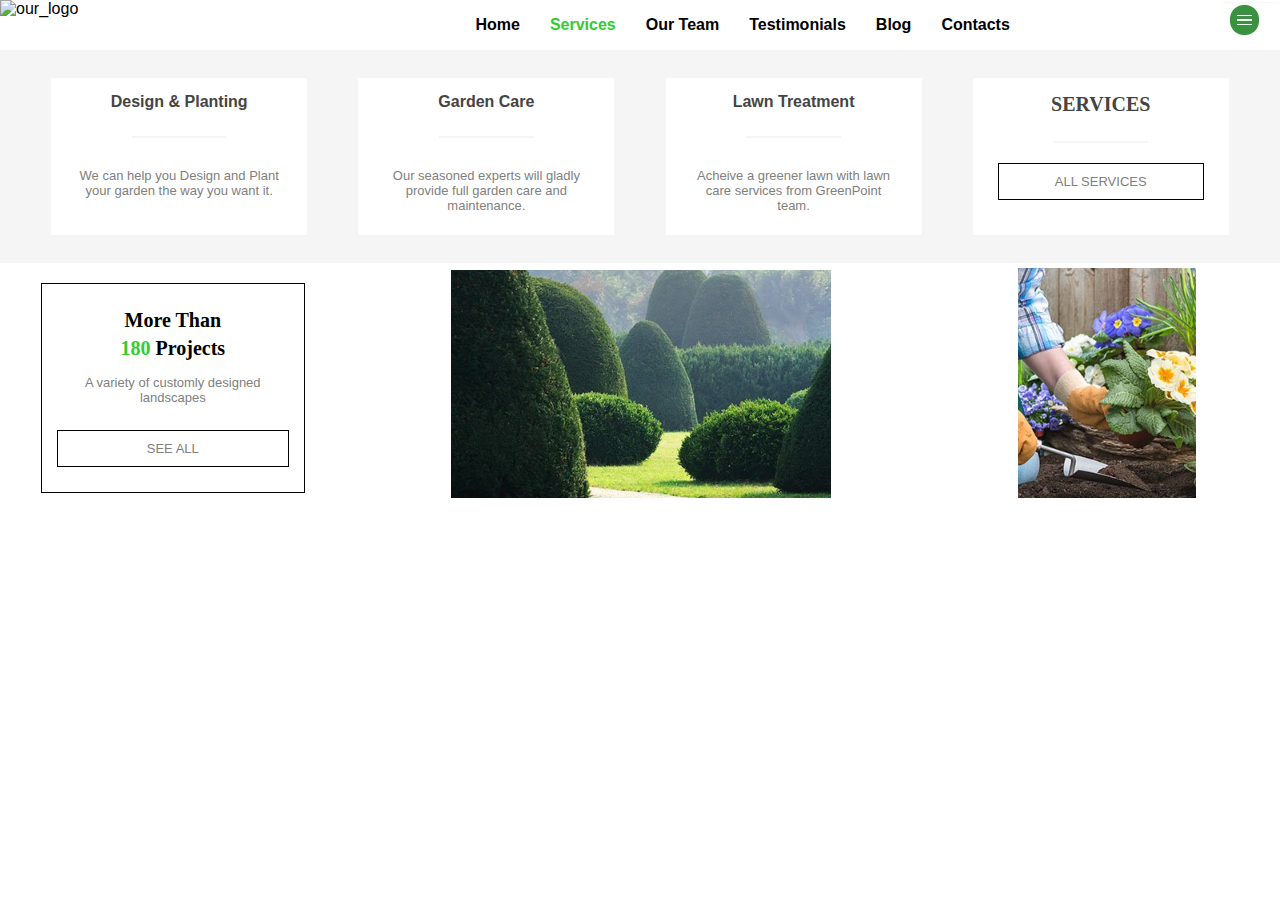
==== 20200311 Grids/index.html @ 6c993f79 "updating my projects" ====
<!DOCTYPE html>
  <html lang="en" dir="ltr">
    <head>
      <meta charset="utf-8">
      <title>Grid Project</title>
      <link rel="stylesheet" href="styles.css"/>
    </head>
    <body>
      <div class="menu"> <!-- the top nav bar & menu -->
        <div>
          <img src="images/logo.jpg" alt="our_logo">
        </div>
        <nav class=" divspace">
            <ul class=" nav-items">
                <li><a href="" class="menubuttons ">Home</a></li>
                <li><a href="" class="menubuttons menubuttonsgrn">Services</a></li>
                <li><a href="" class="menubuttons ">Our Team</a></li>
                <li><a href="" class="menubuttons ">Testimonials</a></li>
                <li><a href="" class="menubuttons ">Blog</a></li>
                <li><a href="" class="menubuttons ">Contacts</a></li>
            </ul>
        </nav>
        <div class="">
          <img class="menuicon" src="images/menuicon.jpg" alt="minimenu">
        </div>
      </div class="">
      <div class="servicearea"> <!-- The services area -->
        <div class="backbox1">
          <h4>Design & Planting</h4>
          <hr>
          <p>We can help you Design and Plant your garden the way you want it.</p>
          <br>
        </div>
        <div class="backbox2">
          <h4>Garden Care</h4>
          <hr>
          <p>Our seasoned experts will gladly provide full garden care and maintenance.</p>
        </div>
        <div class="backbox3">
          <h4>Lawn Treatment</h4>
          <hr>
          <p>Acheive a greener lawn with lawn care services from GreenPoint team.</p>
        </div>
        <div class="backbox4">
          <h4 class="bigger">SERVICES</h4>
          <hr>
          <p class="boxedtext">ALL SERVICES</p>
        </div>
      </div>
      <div class="bottomgrid"> <!-- The pictures area -->
        <div class="pic1 boxedtext">
          <!-- <img src="images/projects.png" alt="projects"> -->
          <h4 class="bigger">More Than</h4>
          <h4 class="bigger"><span class="menubuttonsgrn">180</span> Projects</h4>
          <p>A variety of customly designed landscapes</p>
          <p class="boxedtext">SEE ALL</p>
        </div>
        <div class="pic2">
          <img src="images/trees.png" alt="trees">
        </div>
        <div class="pic3">
          <img src="images/garden.png" alt="garden">
        </div>
      </div>
    </body>
  </html>
---- 20200311 Grids/styles.css ----
/* These are my CSS classes */
body {
  margin: 0;
  font-family: sans-serif;
}

p, h4 {
    text-align: center;
    font-weight: normal;
    margin: 5px;
}

h4 {
  font-weight: bolder;
}

hr {
  color: whitesmoke;
  width: 40%;
  border-style: solid none none;
  border-width: 2px ;
  margin: 25px auto 20px auto;
}

p {
  font-size: 13px;
  padding: 10px;
  color: grey;
}

.menu {
   display: flex;
   justify-content:space-between;
}

.divspace {
   padding-left: 150px; /* controls space between logo and menu */
}

.nav-items {
    display: flex;
    list-style: none;
}

.menubuttons {
  font-weight: 600;
  padding: 15px;
  text-decoration: none;
  color: black;
}

.menubuttonsgrn {
   color: limegreen;
}

.servicearea {
  background-color: whitesmoke;
  display: grid;
  grid-template-columns: 4% 20% 4% 20% 4% 20% 4% 20% 4%;
  grid-template-rows: 2% 96% 2%;
  padding-bottom: 25px;
  padding-top: 25px;
}

.backbox1 {
  background-color: #fff;
  color: #444;
  border-radius: 1px;
  grid-column: 2/3;
  grid-row: 2/3;
  padding: 10px;
}

.backbox2 {
  background-color: #fff;
  color: #444;
  border-radius: 1px;
  grid-column: 4/5;
  grid-row: 2/3;
  padding: 10px;
}

.backbox3 {
  background-color: #fff;
  color: #444;
  border-radius: 1px;
  grid-column: 6/7;
  grid-row: 2/3;
  padding: 10px;
}

.backbox4 {
  background-color: #fff;
  color: #444;
  border-radius: 1px;
  grid-column: 8/9;
  grid-row: 2/3;
  padding: 10px;
}

.bigger {
  font-family:cursive;
  font-size: 20px;
}
.boxedtext {
  border-style: solid;
  border-width:thin;
  border-color: black;
  margin: 15px;
}

.bottomgrid {
  background-color: #fff;
  display: grid;
  grid-template-columns: 2% 23% 2% 46% 2% 23% 2%;
  grid-template-rows: 2% 96% 2%;
  text-align: center;
}

.pic1{
  padding-top: 20px;
  padding-bottom: 20px;
  grid-column: 2/3;
  grid-row: 2/3;
}

.pic2{
  grid-column: 4/5;
  grid-row: 2/3;
  align-self: stretch;
}

.pic3{
  grid-column: 6/7;
  grid-row: 2/3;
}
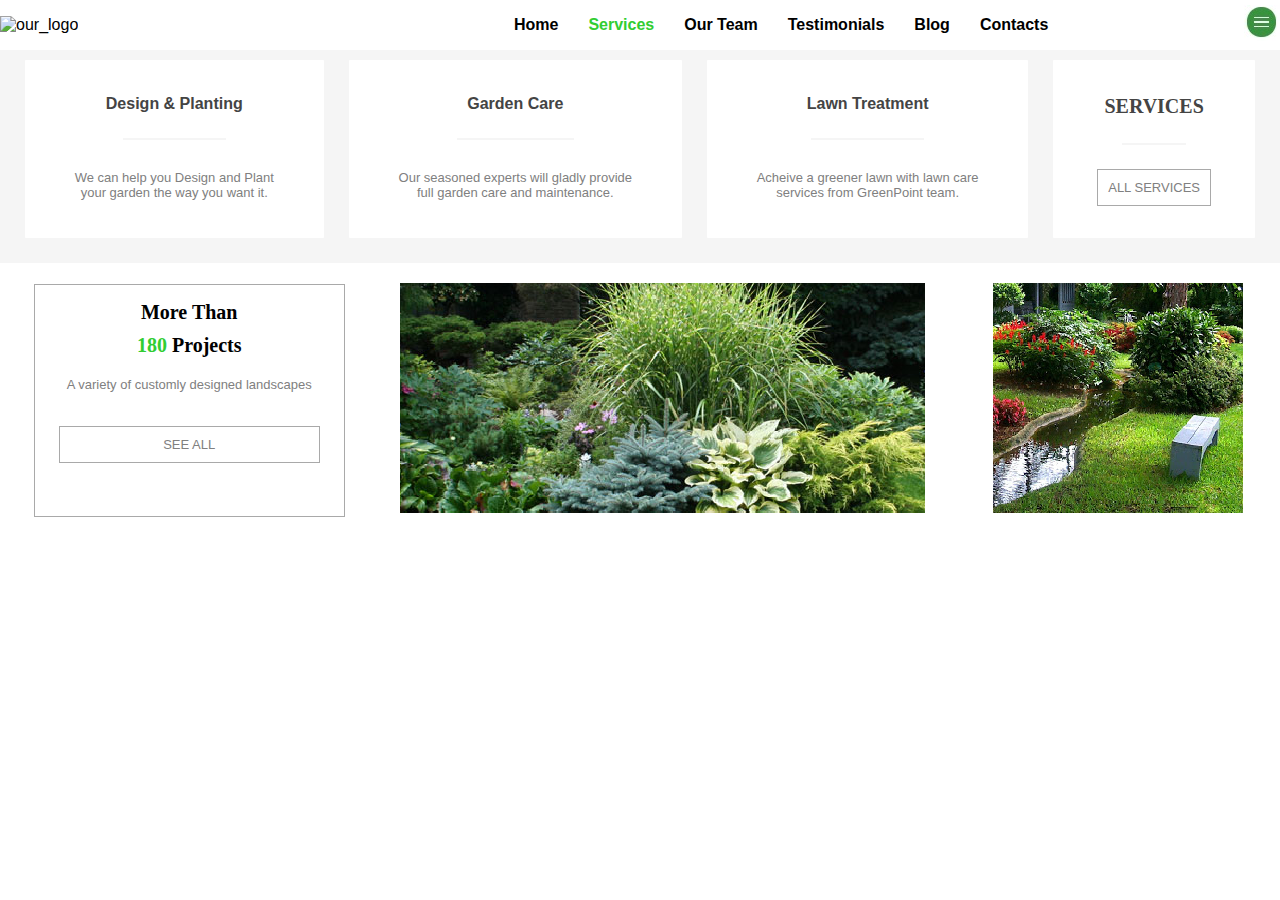
==== commit a9792d66: "updates to grid spacing and pictures" ====
--- a/20200311 Grids/index.html
+++ b/20200311 Grids/index.html
@@ -48,18 +48,18 @@
         </div>
       </div>
       <div class="bottomgrid"> <!-- The pictures area -->
-        <div class="pic1 boxedtext">
+        <div class="pic1 boxedarea">
           <!-- <img src="images/projects.png" alt="projects"> -->
-          <h4 class="bigger">More Than</h4>
+          <h4 class="bigger topspace">More Than</h4>
           <h4 class="bigger"><span class="menubuttonsgrn">180</span> Projects</h4>
           <p>A variety of customly designed landscapes</p>
           <p class="boxedtext">SEE ALL</p>
         </div>
         <div class="pic2">
-          <img src="images/trees.png" alt="trees">
+          <img src="images/garden1.1.png" alt="trees">
         </div>
         <div class="pic3">
-          <img src="images/garden.png" alt="garden">
+          <img src="images/garden2.1.png" alt="garden">
         </div>
       </div>
     </body>
--- a/20200311 Grids/styles.css
+++ b/20200311 Grids/styles.css
@@ -4,14 +4,10 @@
   font-family: sans-serif;
 }
 
-p, h4 {
-    text-align: center;
-    font-weight: normal;
-    margin: 5px;
-}
-
 h4 {
+  text-align: center;
   font-weight: bolder;
+  margin: 10px;
 }
 
 hr {
@@ -23,20 +19,27 @@
 }
 
 p {
+  text-align: center;
   font-size: 13px;
   padding: 10px;
   color: grey;
+  margin: 10px;
 }
 
 .menu {
    display: flex;
    justify-content:space-between;
+   align-items: center;
 }
 
 .divspace {
-   padding-left: 150px; /* controls space between logo and menu */
+   padding-left: 200px; /* controls space between logo and menu */
 }
 
+.topspace {
+  padding: 16px 0 0 0;
+  margin: 0;
+}
 .nav-items {
     display: flex;
     list-style: none;
@@ -56,46 +59,44 @@
 .servicearea {
   background-color: whitesmoke;
   display: grid;
-  grid-template-columns: 4% 20% 4% 20% 4% 20% 4% 20% 4%;
-  grid-template-rows: 2% 96% 2%;
-  padding-bottom: 25px;
-  padding-top: 25px;
+  grid-column-gap: 12.5px;
+  padding: 10px 25px 25px 25px;
 }
 
 .backbox1 {
   background-color: #fff;
   color: #444;
   border-radius: 1px;
-  grid-column: 2/3;
-  grid-row: 2/3;
-  padding: 10px;
+  grid-column: 1/2;
+  grid-row: 1;
+  padding: 25px 20px 0 20px;
 }
 
 .backbox2 {
   background-color: #fff;
   color: #444;
   border-radius: 1px;
-  grid-column: 4/5;
-  grid-row: 2/3;
-  padding: 10px;
+  grid-column: 3/4;
+  grid-row: 1;
+  padding: 25px 20px 0 20px;
 }
 
 .backbox3 {
   background-color: #fff;
   color: #444;
   border-radius: 1px;
-  grid-column: 6/7;
-  grid-row: 2/3;
-  padding: 10px;
+  grid-column: 5/6;
+  grid-row: 1;
+  padding: 25px 20px 0 20px;
 }
 
 .backbox4 {
   background-color: #fff;
   color: #444;
   border-radius: 1px;
-  grid-column: 8/9;
-  grid-row: 2/3;
-  padding: 10px;
+  grid-column: 7/8;
+  grid-row: 1;
+  padding: 25px 20px 0 20px;
 }
 
 .bigger {
@@ -105,32 +106,39 @@
 .boxedtext {
   border-style: solid;
   border-width:thin;
-  border-color: black;
-  margin: 15px;
+  border-color: darkgrey;
+  margin: 24px;
+}
+
+.boxedarea {
+  border-style: solid;
+  border-width:thin;
+  border-color: darkgrey;
+  margin: 21px 0 0 0;
 }
 
 .bottomgrid {
   background-color: #fff;
   display: grid;
-  grid-template-columns: 2% 23% 2% 46% 2% 23% 2%;
-  grid-template-rows: 2% 96% 2%;
+  grid:1 1 1;
+  grid-column-gap: 10px;
   text-align: center;
+  padding-bottom: 25px;
+  height: 230px;
+
+  padding-right: 25px;
 }
 
 .pic1{
-  padding-top: 20px;
-  padding-bottom: 20px;
   grid-column: 2/3;
-  grid-row: 2/3;
 }
 
 .pic2{
+  padding-top: 20px;
   grid-column: 4/5;
-  grid-row: 2/3;
-  align-self: stretch;
 }
 
 .pic3{
+  padding-top: 20px;
   grid-column: 6/7;
-  grid-row: 2/3;
 }
